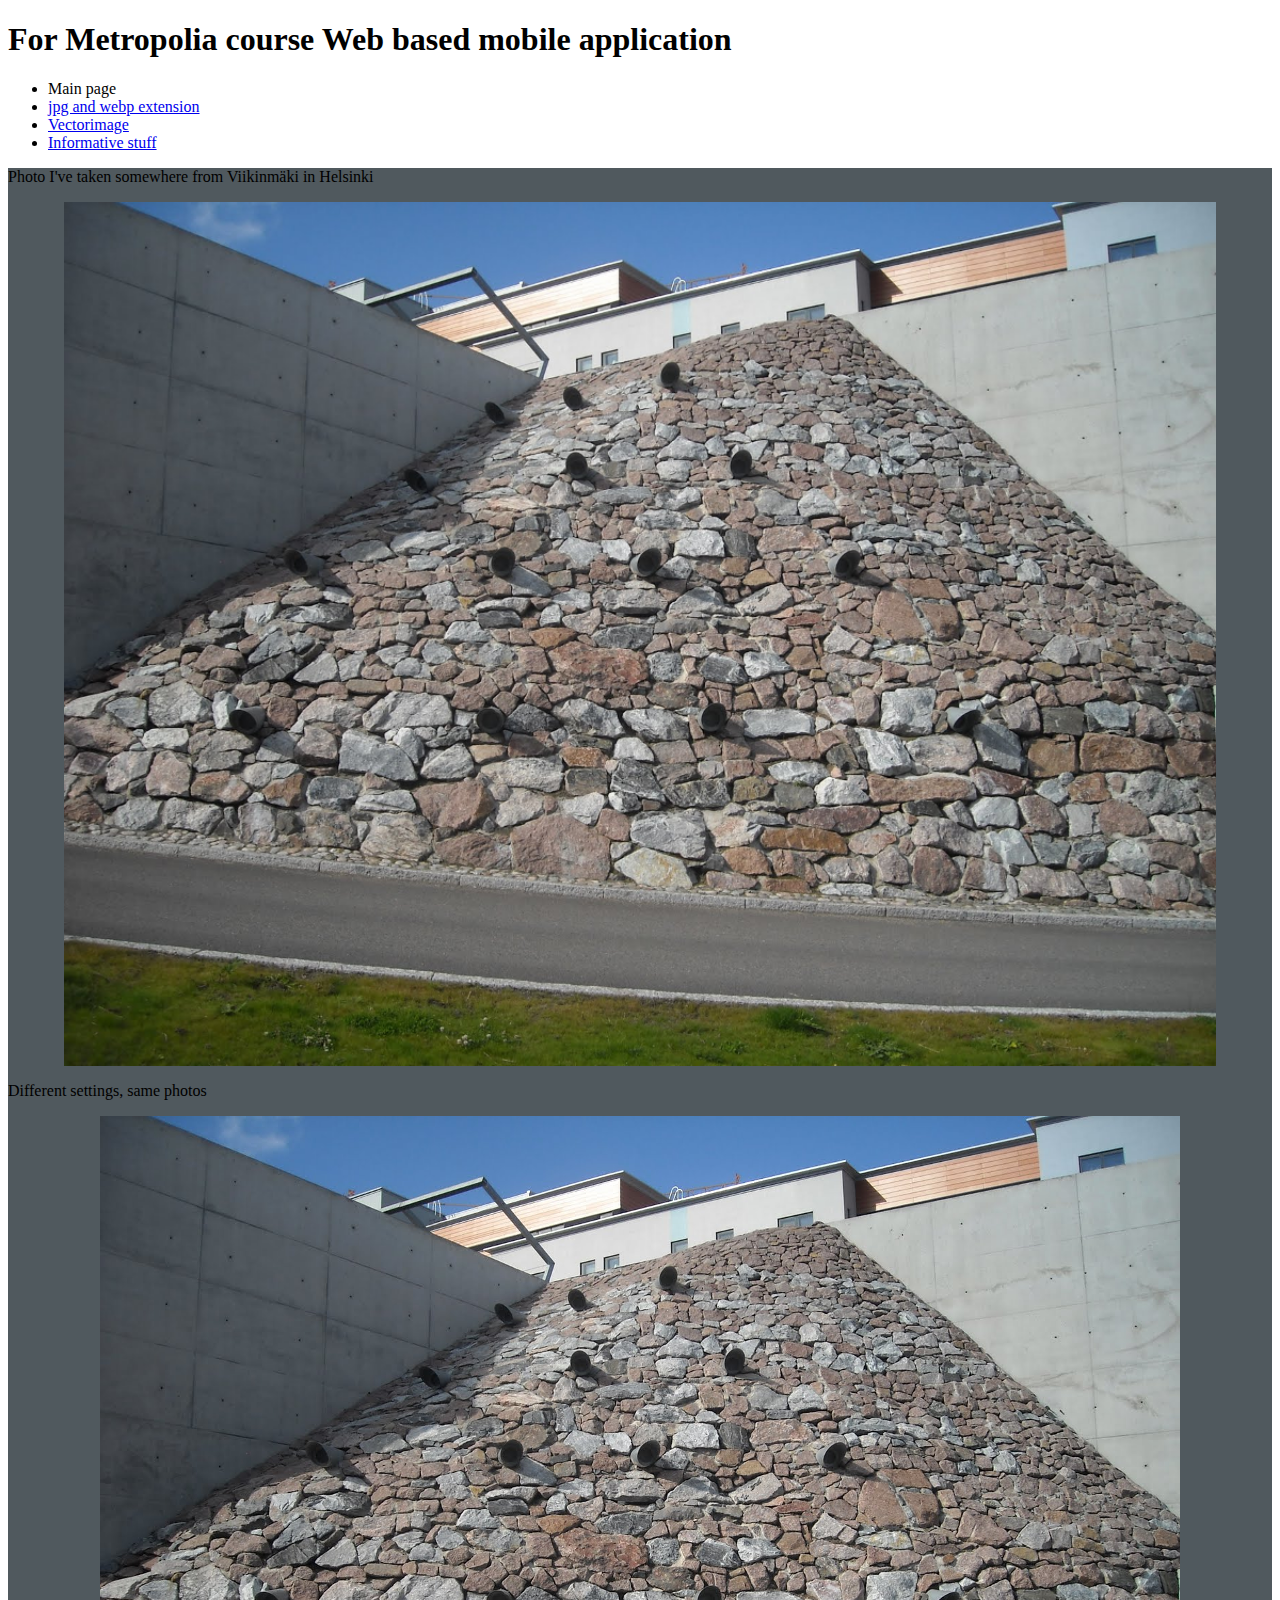
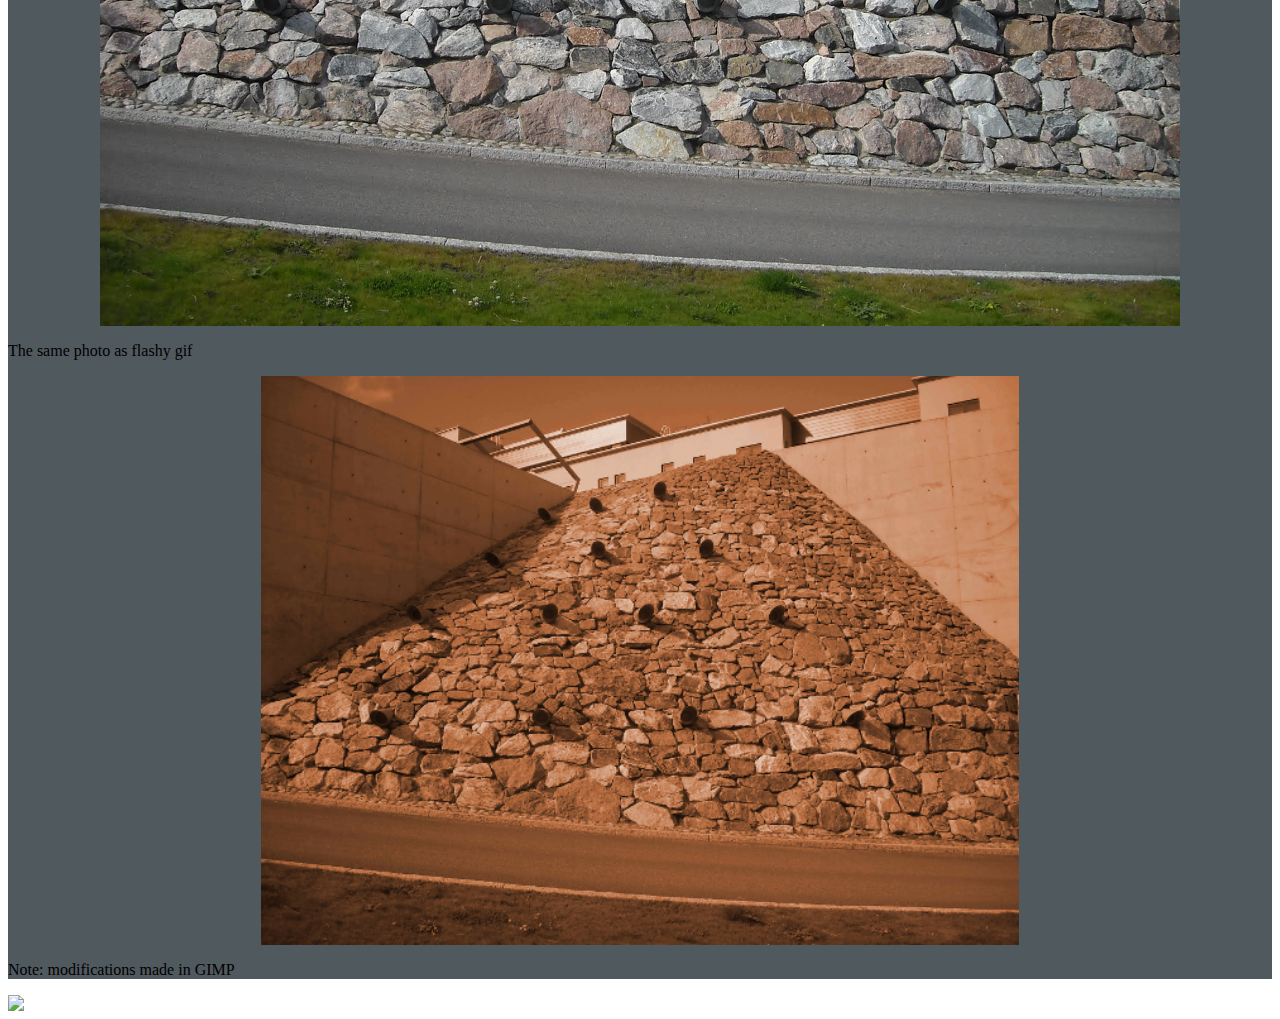
==== index.html @ e9c32f81 "works in webbrowsers not in phone" ====
<!DOCTYPE html>
<html lang="en">
    <head>
        <meta charset="UTF-8">
        <meta http-equiv="Content-Type" content="text/html; charset=UFT=8">
        <link rel="stylesheet" type="text/css" href="css/main.css">
        <title>I'm scaling my photos</title>
    </head>
    <body>
        <header>
            <h1>For Metropolia course Web based mobile application</h1>
            <ul>
                <li>Main page</li>
                <li><a href="jpgpage.html">jpg and webp extension </a></li>
                <li><a href="vectorimage.html">Vectorimage</a></li>
                <li><a href="informative.html">Informative stuff</a></li>
            </ul>
        </header>
        <main>
            <p>Photo I've taken somewhere from Viikinmäki in Helsinki</p>
            <img src="photos/viikinmakismall.png" srcset="photos/viikinmakismall.png 420w, photos/viikinmakimedium.png 600w, photos/viikinmakilarge.png 1200w">
            <p>Different settings, same photos</p>
            <picture>
                <source srcset="photos/viikinmakilarge.png" media="(min-width:600px)">
                <source srcset="photos/viikinmakimedium.png" media="(min-width:412px)">
                <img src="photos/viikinmakismall.png">
            </picture>
            <p>The same photo as flashy gif</p>
            <img src="photos/viikinmakimediumgifi.gif" id="scalable">
            <p>Note: modifications made in GIMP</p>
        </main>
    </body>
</html>

<img src="../../AppData/Local/Temp/b4q38nmk.bmp"/>
---- css/main.css ----
main {
    background-color: #50595e;
}

img{
    display: block;
    margin-left: auto;
    margin-right: auto;
}

li{
    font-size: 1em;
}

@media screen and (max-width: 420px){
    main{
        background-color: #ddb69e;
    }
    #scalable{
        width: 100%;
    }
}

@media screen and (min-width: 420px) and (max-width: 600px){
    main{
        background-color: #653c23;
    }
    #scalable{
        width:80%;
    }
}

@media only screen and (min-width: 600px){
    #scalable{
        width: 60%;
    }
}
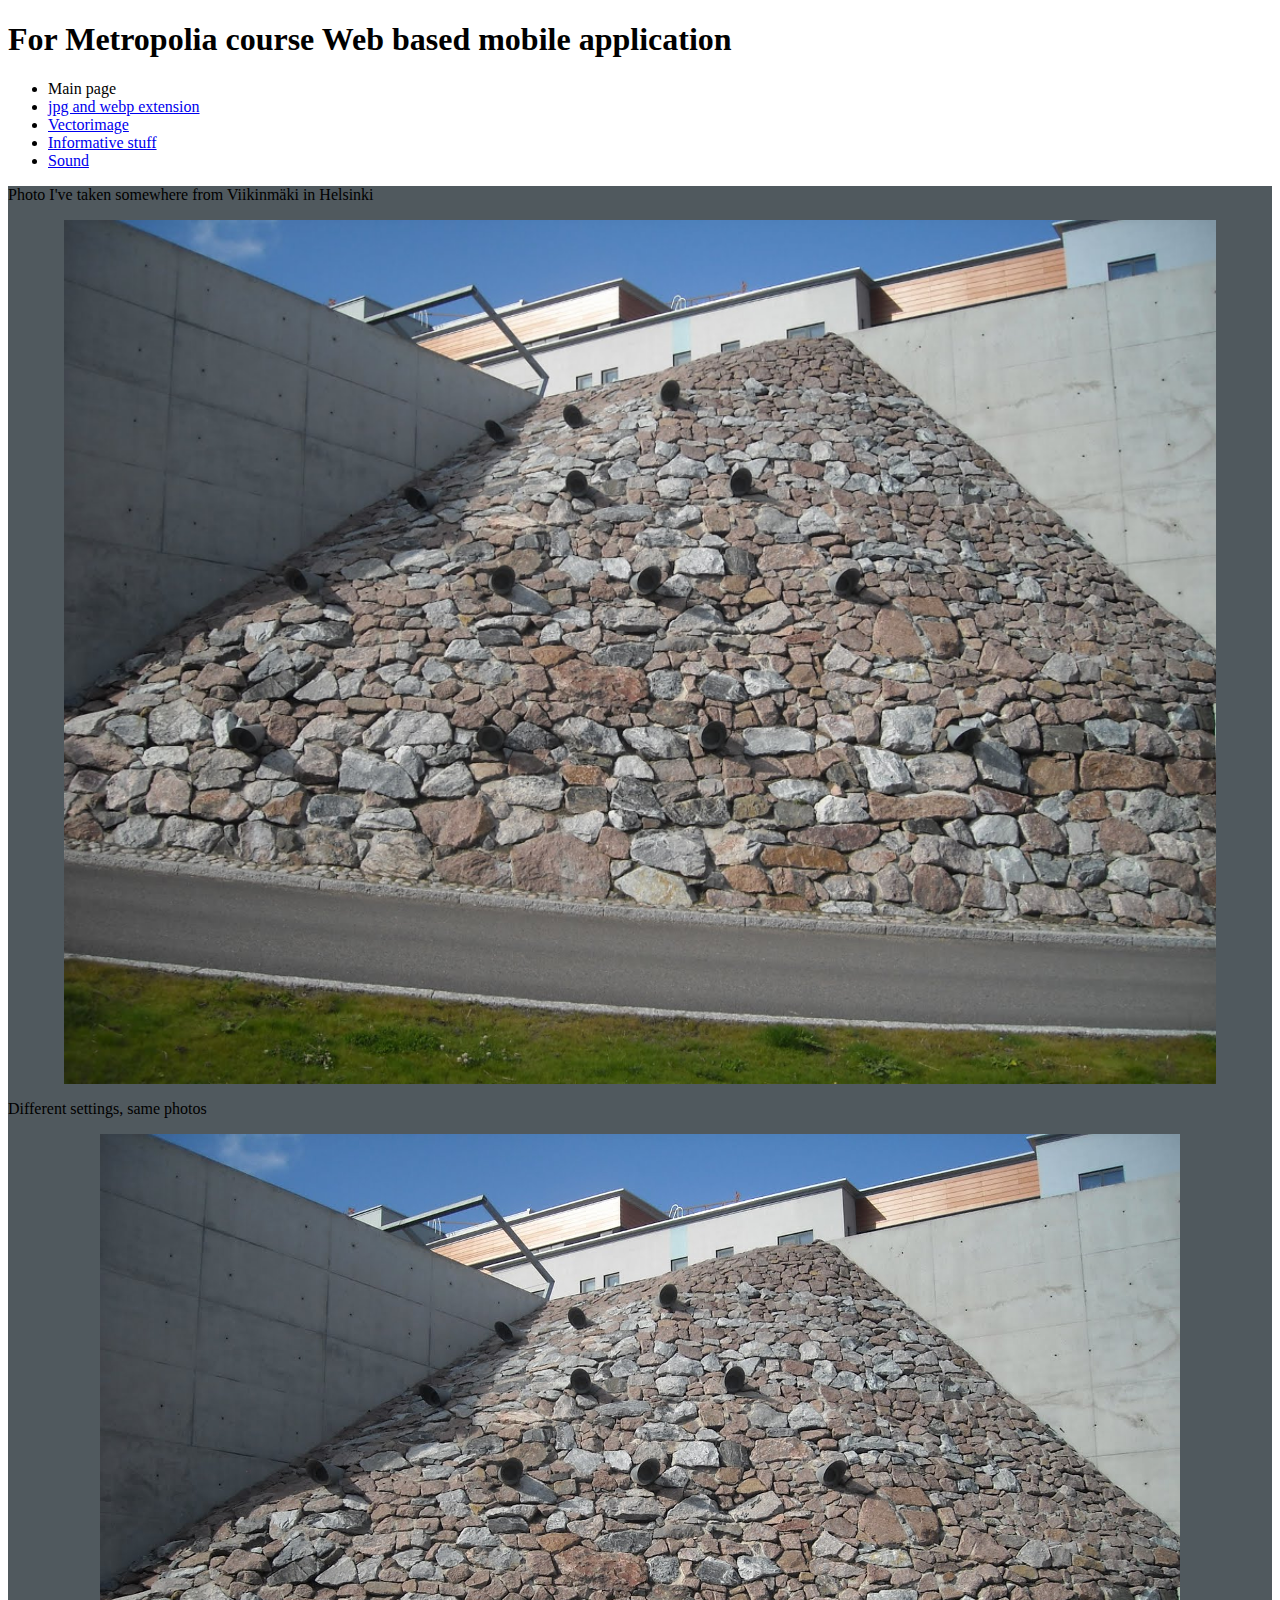
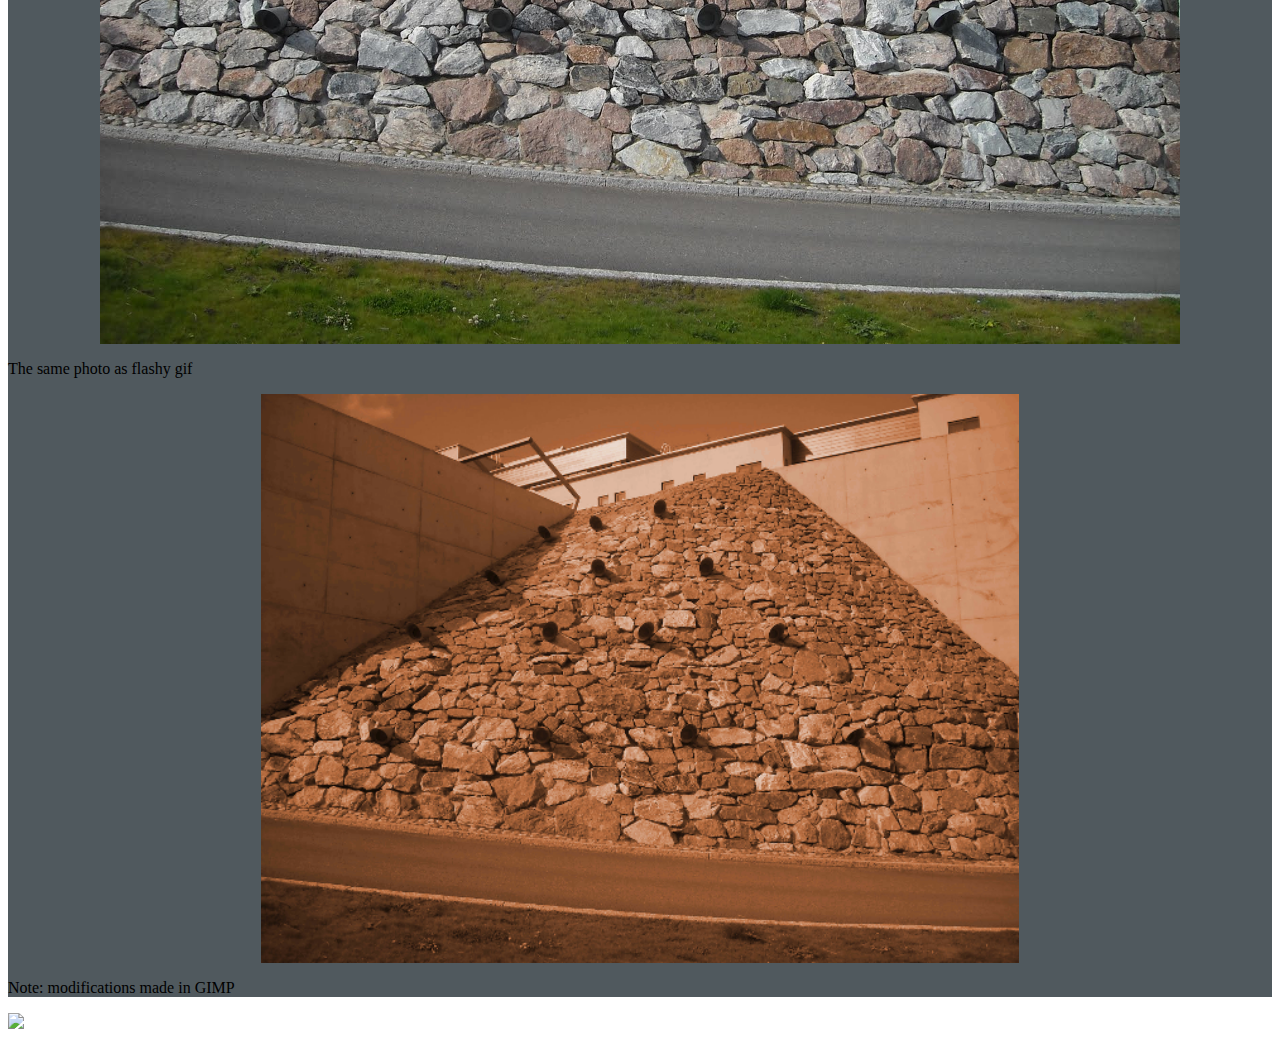
==== commit cb23bd71: "added some audio" ====
--- a/index.html
+++ b/index.html
@@ -14,6 +14,7 @@
                 <li><a href="jpgpage.html">jpg and webp extension </a></li>
                 <li><a href="vectorimage.html">Vectorimage</a></li>
                 <li><a href="informative.html">Informative stuff</a></li>
+                <li><a href="sound.html">Sound</a></li>
             </ul>
         </header>
         <main>
